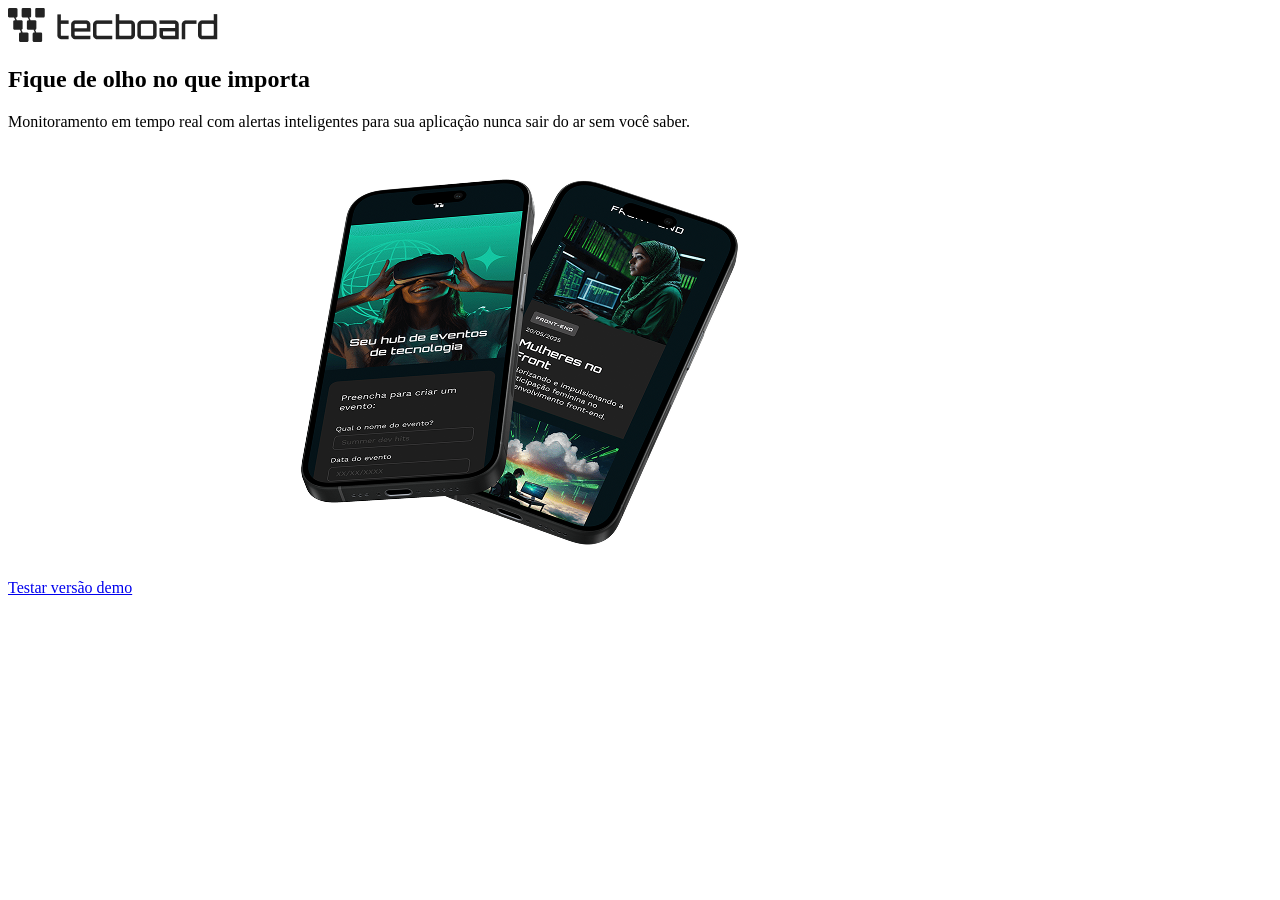
==== tecboard/index.html @ aec1dd7d "iniciando site proposto" ====
<!DOCTYPE html>
<html lang="pt-br">
<head>
    <meta charset="UTF-8">
    <meta name="viewport" content="width=device-width, initial-scale=1.0">
    <link rel="icon" href="Favicon2_preto.svg" type="image/svg+xml">
    <title>Tecboard</title>
</head>
<body>
    <header>
        <img src="img/Logo_preto.png" alt="Tecboard">
    </header>
    <main>
        <section>
            <h1>Fique de olho no que importa</h1>
            <p>Monitoramento em tempo real com alertas inteligentes para sua aplicação nunca sair do ar sem você saber.</p>
            <a href="#">Testar versão demo</a>
            <img src="img/celulares_desktop.png" alt="dois celulares sobrepostos">
        </section>  

    </main>
</body>
</html>
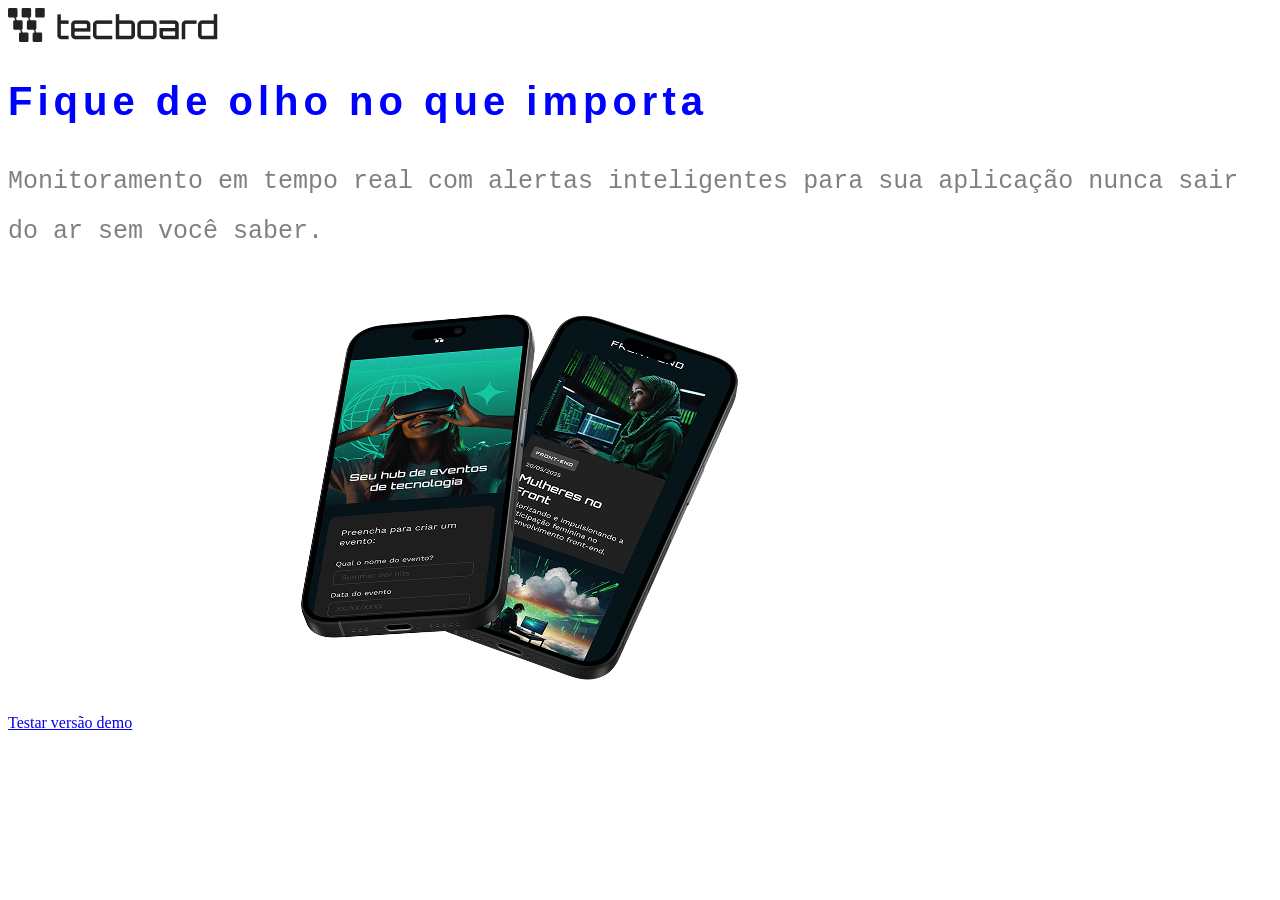
==== commit 3a950a03: "acrescentado CSS" ====
--- a/tecboard/index.html
+++ b/tecboard/index.html
@@ -4,7 +4,9 @@
     <meta charset="UTF-8">
     <meta name="viewport" content="width=device-width, initial-scale=1.0">
     <link rel="icon" href="Favicon2_preto.svg" type="image/svg+xml">
+    <link rel="stylesheet" href="./css/style.css">
     <title>Tecboard</title>
+    
 </head>
 <body>
     <header>
--- a/tecboard/css/style.css
+++ b/tecboard/css/style.css
@@ -0,0 +1,15 @@
+h1{
+            font-size: 40px; 
+            color: blue; 
+            font-family: Arial, Helvetica, sans-serif; 
+            letter-spacing: 5px;"
+
+        }
+
+        p{
+            font-size: 25px; 
+            font-family:'Courier New', Courier, monospace; 
+            color: grey; 
+            line-height: 50px;
+
+        }
